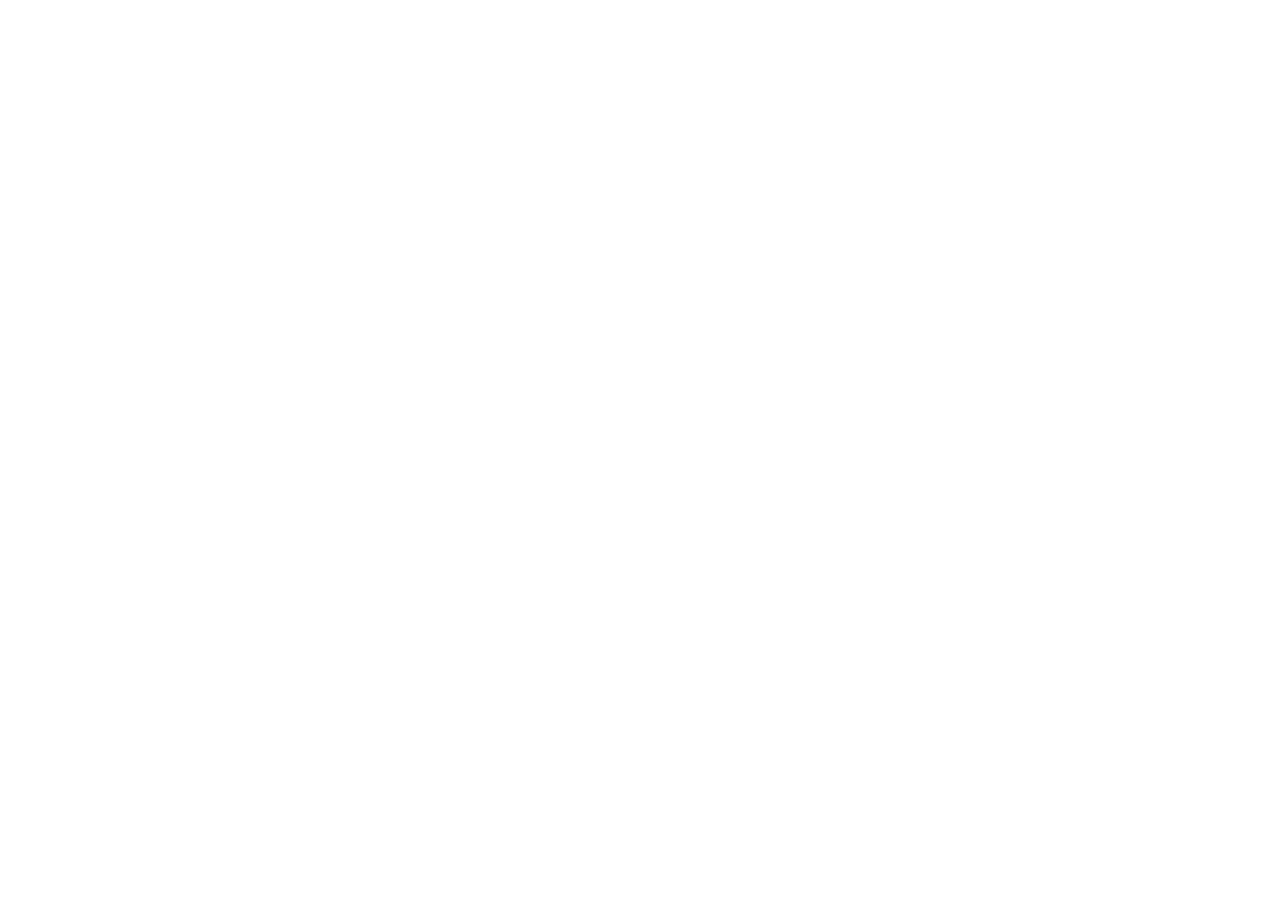
==== contruollo_mail/index.html @ 29361727 "mid-point commit, tested functionality via console.log" ====
<!DOCTYPE html>
<html lang="en">
<head>
    <meta charset="UTF-8">
    <meta http-equiv="X-UA-Compatible" content="IE=edge">
    <meta name="viewport" content="width=device-width, initial-scale=1.0">
    <title>Controllo della Mail</title>
    <!-- Style.css if needed -->
</head>
<body>
    <div class="container">

    </div>
    <!-- Javascript -->
    <script type="text/javascript" src="script.js"></script> 
</body>
</html>
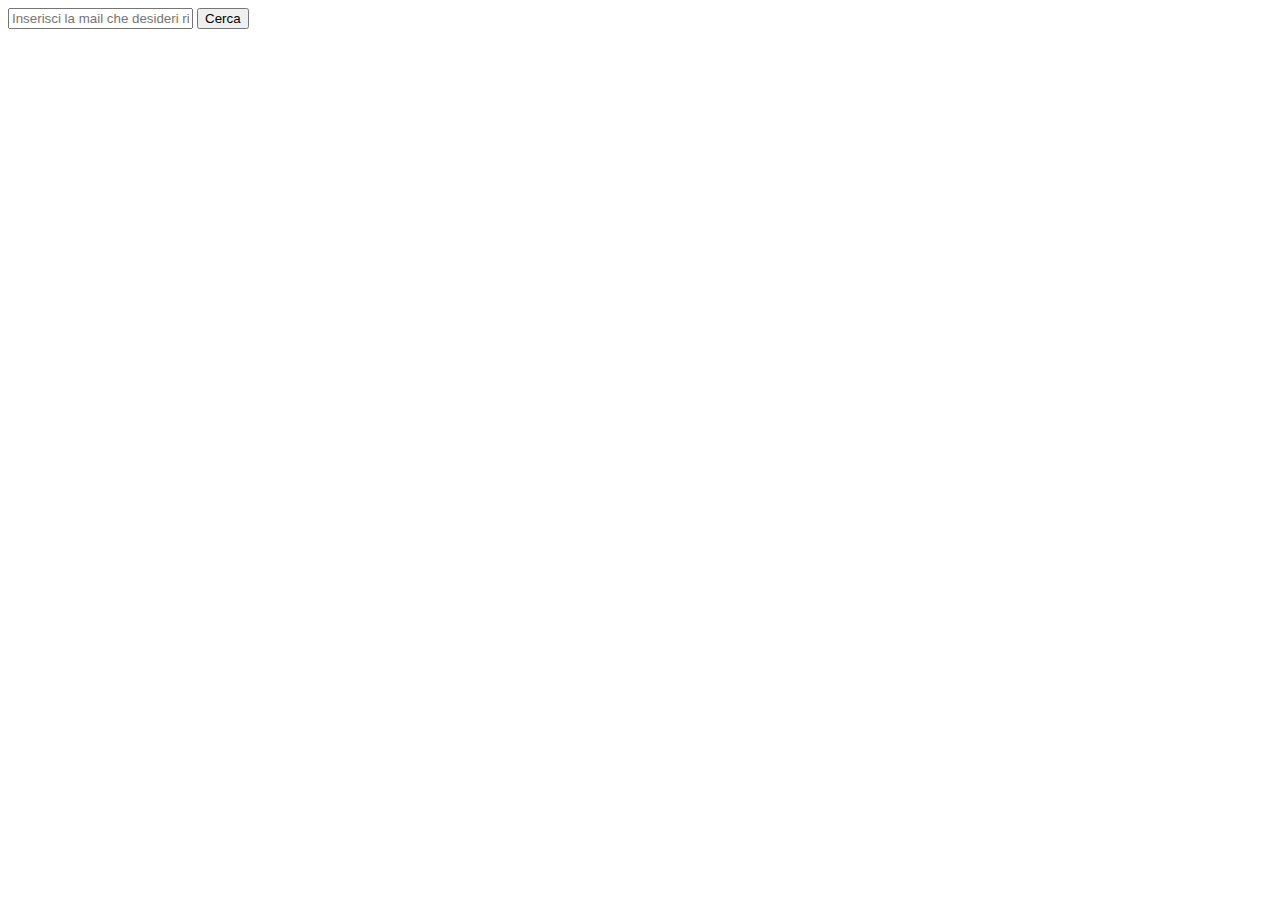
==== commit 5639e51c: "Ops, dimenticato di pushare. Mi dicono che break; (line 65) is not good. But it works soooo" ====
--- a/contruollo_mail/index.html
+++ b/contruollo_mail/index.html
@@ -9,7 +9,11 @@
 </head>
 <body>
     <div class="container">
+        
 
+        <input id="mailInput" type="mail" placeholder="Inserisci la mail che desideri ricercare!">
+        <button id="btnSearch">Cerca</button>
+        <h2></h2>
     </div>
     <!-- Javascript -->
     <script type="text/javascript" src="script.js"></script> 
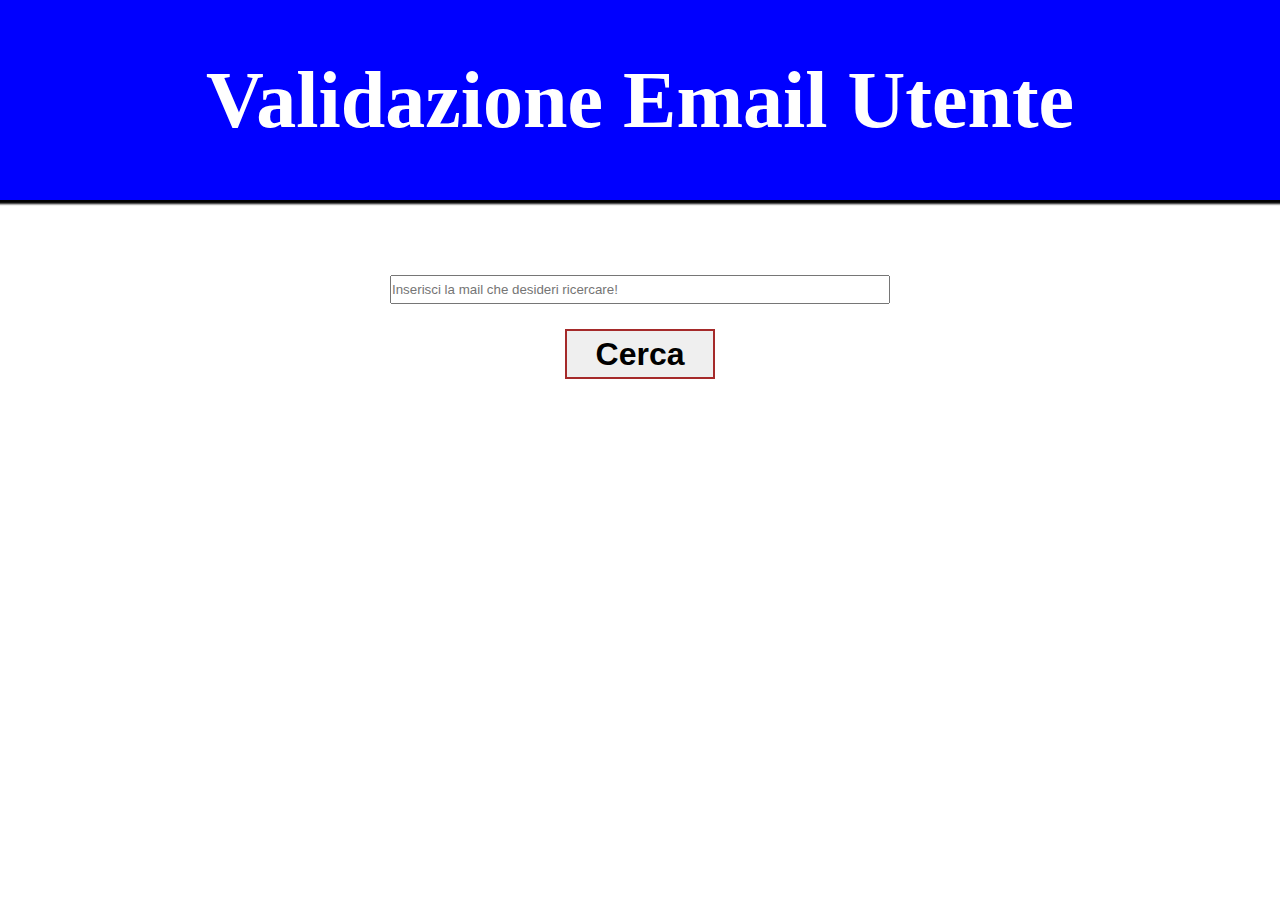
==== commit 04bfa624: "Final commit, added css flavour text. Break still present at line script.js line65 but hey, it works" ====
--- a/contruollo_mail/index.html
+++ b/contruollo_mail/index.html
@@ -6,10 +6,11 @@
     <meta name="viewport" content="width=device-width, initial-scale=1.0">
     <title>Controllo della Mail</title>
     <!-- Style.css if needed -->
+    <link rel="stylesheet" href="style.css">
 </head>
 <body>
     <div class="container">
-        
+        <h1>Validazione Email Utente</h1>
 
         <input id="mailInput" type="mail" placeholder="Inserisci la mail che desideri ricercare!">
         <button id="btnSearch">Cerca</button>
--- a/contruollo_mail/style.css
+++ b/contruollo_mail/style.css
@@ -0,0 +1,54 @@
+/* General Settings */
+
+* {
+    margin: 0;
+    padding: 0;
+    box-sizing: border-box;
+}
+.container {
+    width: 100%;
+    min-height: 100%;
+    display: flex;
+    flex-direction: column;
+    justify-content: center;
+    align-items: center;
+}
+
+/* titles styles */
+
+h1 {
+    text-align: center;
+    width: 100%;
+    height: 200px;
+    line-height: 200px;
+    background-color: blue;
+    color: white;
+    font-size: 5em;
+    box-shadow: 0px 2px 2px 2px black;
+}
+h2 {
+    text-align: center;
+    margin: 25px 0;
+}
+
+/* Input form styles */
+input {
+    width: 500px;
+    margin: 75px auto 25px;
+    line-height: 25px;
+}
+button {
+    width: 150px;
+    height: 50px;
+    color: black;
+    font-weight: bold;
+    font-size: 2em;
+    border: 2px solid brown;
+}
+button:hover {
+    cursor: pointer;
+    background-color: brown;
+    color: white;
+    transform: scale(105%);
+    box-shadow: 0px 2px 2px 2px black;
+}